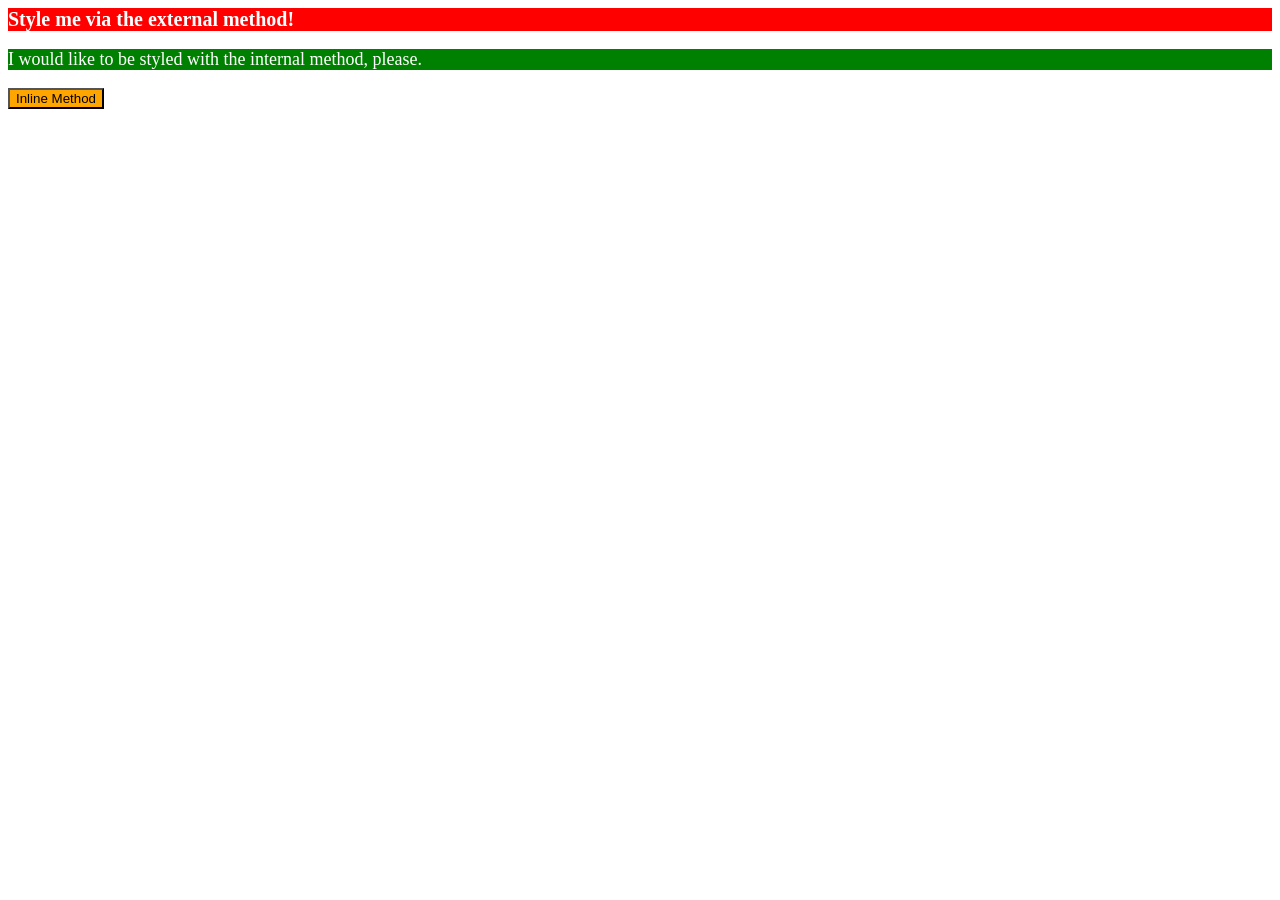
==== foundations/intro-to-css/01-css-methods/index.html @ e63829aa "added styling methods for CSS: external, internal, and inline. followed instruction to set specific " ====
<!DOCTYPE html>
<html lang="en">
  <head>
    <meta charset="UTF-8">
    <meta http-equiv="X-UA-Compatible" content="IE=edge">
    <meta name="viewport" content="width=device-width, initial-scale=1.0">
    <link rel="stylesheet" href="./style.css">
    <style>
      p {
        color: white;
        background-color: green;
        font-size: 18px;
      }
    </style>
    <title>Methods for Adding CSS</title>
  </head>
  <body>
    <div>Style me via the external method!</div>
    <p>I would like to be styled with the internal method, please.</p>
    <button style="background-color: orange; outline-color: white;">Inline Method</button>
  </body>
</html>
---- foundations/intro-to-css/01-css-methods/style.css ----
div {
    color:white;
    background-color: red;
    font-size: 20px;
    font-weight: bold;
}
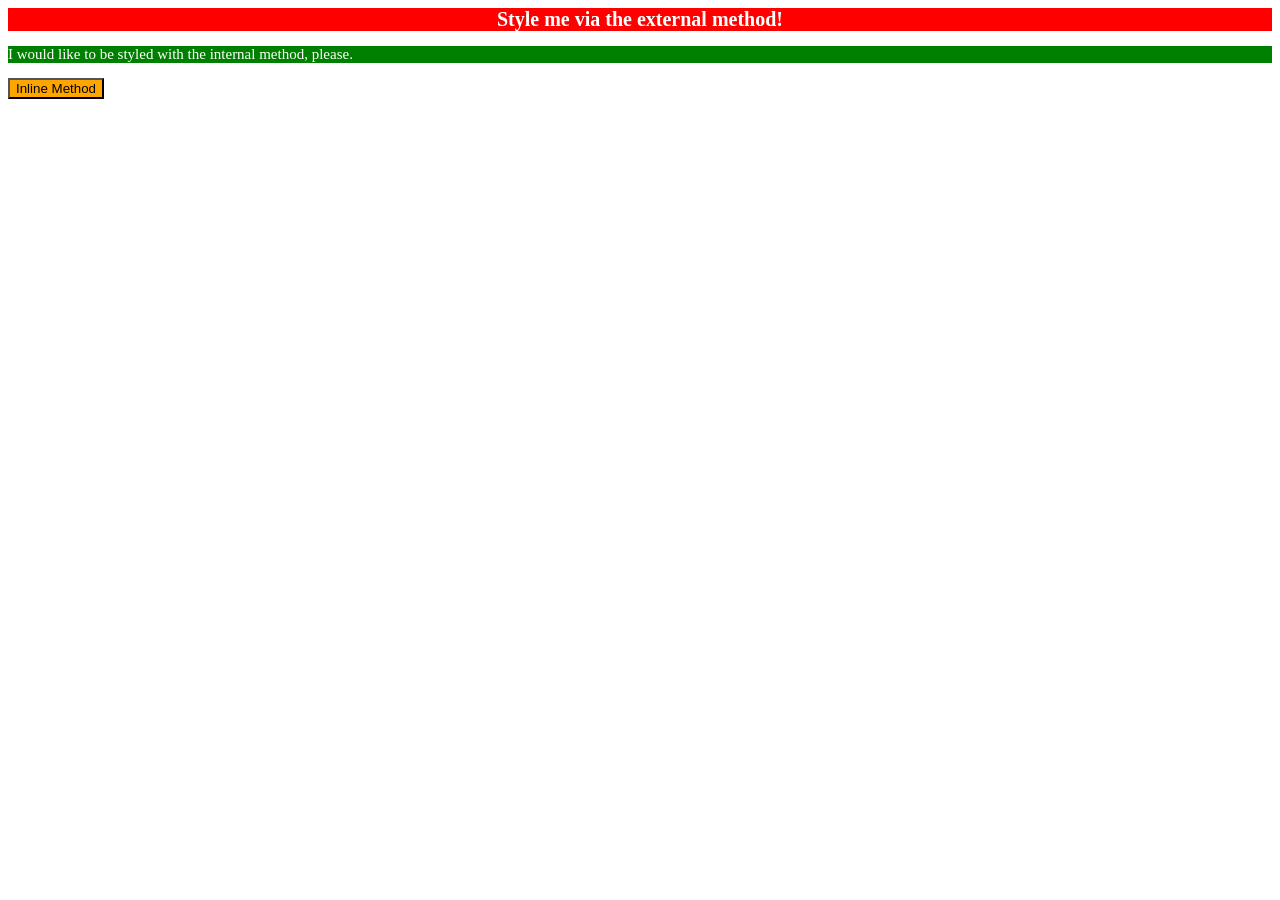
==== commit ff4b90db: "added unsaved styling changes failed to save changes before previous commit" ====
--- a/foundations/intro-to-css/01-css-methods/index.html
+++ b/foundations/intro-to-css/01-css-methods/index.html
@@ -9,7 +9,7 @@
       p {
         color: white;
         background-color: green;
-        font-size: 18px;
+        font-size: 15px;
       }
     </style>
     <title>Methods for Adding CSS</title>
--- a/foundations/intro-to-css/01-css-methods/style.css
+++ b/foundations/intro-to-css/01-css-methods/style.css
@@ -3,4 +3,5 @@
     background-color: red;
     font-size: 20px;
     font-weight: bold;
+    text-align: center;
 }
